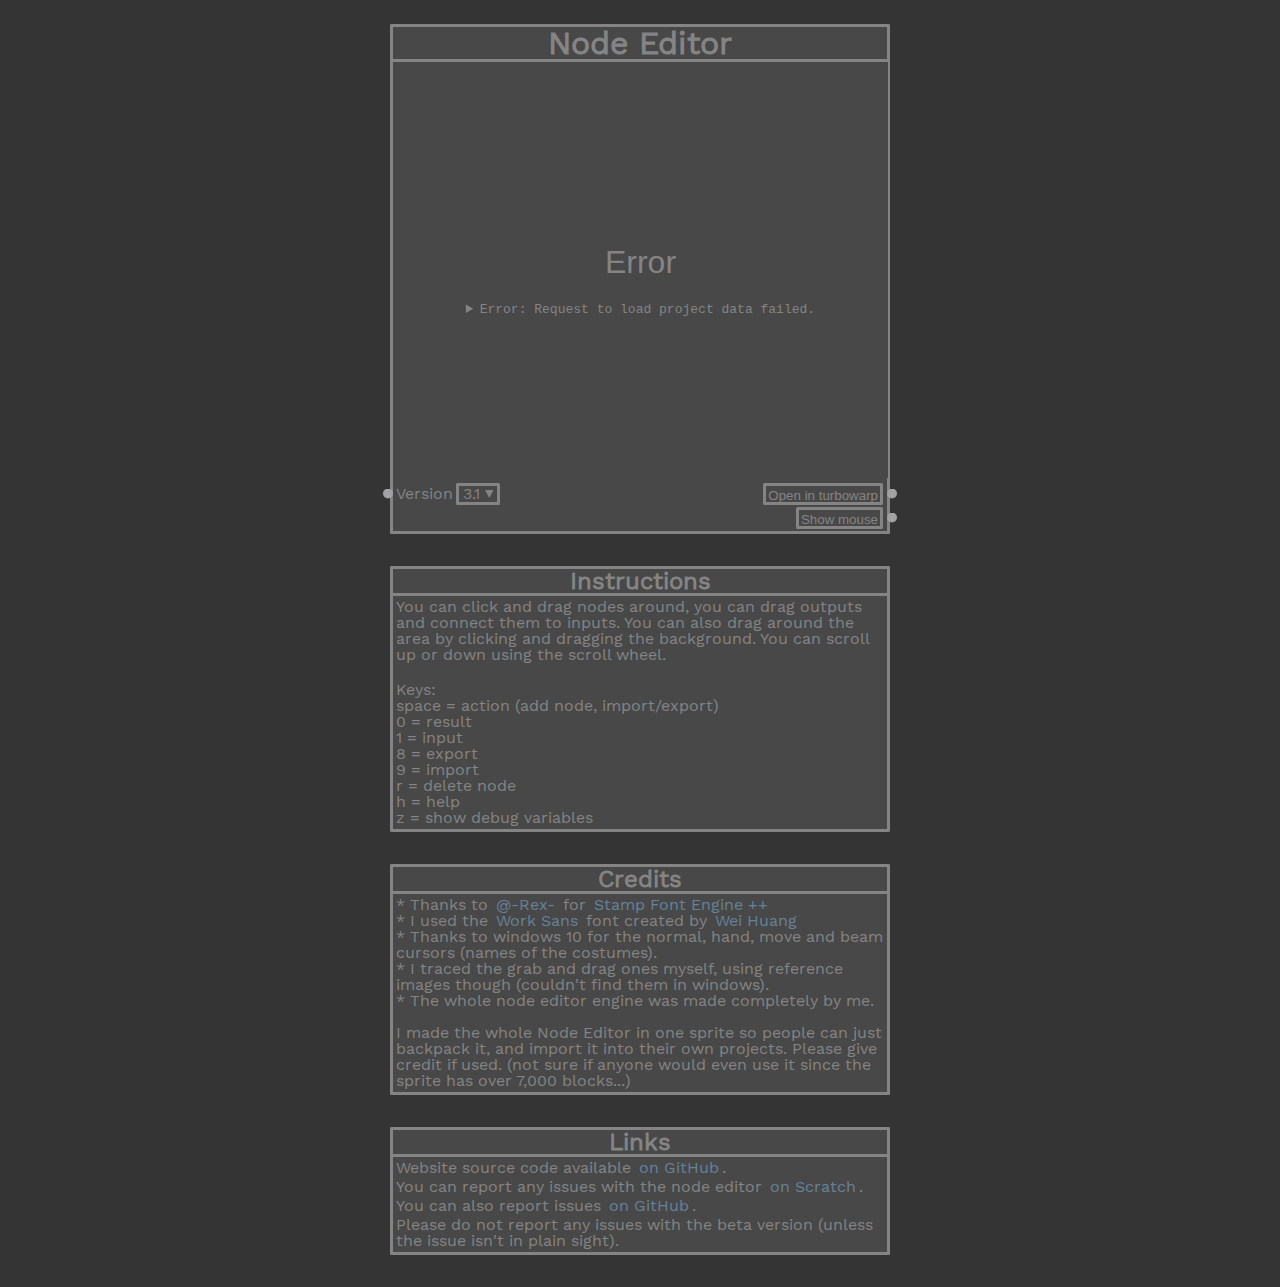
==== docs/index.html @ 3cd3e5fb "add description" ====
<!DOCTYPE html>
<!--[if lt IE 7]>      <html class="no-js lt-ie9 lt-ie8 lt-ie7"> <![endif]-->
<!--[if IE 7]>         <html class="no-js lt-ie9 lt-ie8"> <![endif]-->
<!--[if IE 8]>         <html class="no-js lt-ie9"> <![endif]-->
<!--[if gt IE 8]>      <html class="no-js"> <!--<![endif]-->
<html lang="en-us">
    <head>
        <meta charset="utf-8">
        <meta http-equiv="X-UA-Compatible" content="IE=edge">
        <title>Node Editor</title>
        <meta name="description" content="A node editor created in Scratch">
        <meta name="viewport" content="width=device-width, initial-scale=1">
        <link rel="icon" type="image/x-icon" href="./assets/favicon.ico">
        <link rel="stylesheet" href="style.css">
        <link rel="stylesheet" href="assets/select.css"
    </head>
    <body class="dark-mode">
        <!--[if lt IE 7]>
            <p class="browsehappy">You are using an <strong>outdated</strong> browser. Please <a href="#">upgrade your browser</a> to improve your experience.</p>
        <![endif]-->
        
        <script src="scripts.js" async defer></script>
        <script src="assets/select.js" async defer></script>

        <!-- <button class="node-button fixed" title="Switch to light theme" onclick="switchTheme()">Switch to light theme</button> -->

        <h1 class="node-header">Node Editor</h1>
        <div id="project" class="node-body">
                <div id="project-container"></div>
            <div class="node-vals-container">
                <div class="output-list">
                    <div class="input">
                        <label class="node-text">Version</label>
                        <div class="select-wrapper">
                            <div class="select">
                                <div class="select__trigger"><span value="3.1" onChange="loadProject(this.getAttribute('value'))">3.1</span>
                                    <div class="arrow"></div>
                                </div>
                                <div class="custom-options">
                                    <span class="custom-option selected" value="3.1">3.1</span>
                                    <span class="custom-option" value="beta">dev</span>
                                    <span class="custom-option" value="3.0">3.0</span>
                                    <span class="custom-option" value="2.3">2.3</span>
                                    <span class="custom-option" value="2.2">2.2</span>
                                </div>
                            </div>
                        </div>
                        <div class="input-circle"></div>
                    </div>
                    
                </div>
                
                <div class="output-list">
                    <div class="output">
                        <button class="turbowarp node-button" title="TurboWarp" onclick="window.open('https://turbowarp.org/?project_url=' + project_url, '_blank');">Open in turbowarp</button>
                    
                        <div class="output-circle"></div>
                    </div>
                    <div class="output">
                        <button id="toggle-mouse" class="node-button" onclick="toggleMouseHandler()">Show mouse</button>
                    
                        <div class="output-circle"></div>
                    </div>
                </div>
            </div>
        </div>



        <div id="instructions">
            <h2 class="node-header">Instructions</h2>
            <div class="node-body" id="instructions-text">
                <p class="node-text">You can click and drag nodes around, you can drag outputs and connect them to inputs. You can also drag around the area by clicking and dragging the background. You can scroll up or down using the scroll wheel.</p>
                <p class="node-text multiline">
Keys:
space = action (add node, import/export)
0 = result
1 = input
8 = export
9 = import
r = delete node
h = help
z = show debug variables</p>
            </div>
        </div>

        <div id="credits">
            <h2 class="node-header">Credits</h2>
            <div class="node-body" id="credits-body">
                <p id="credits-text" class="node-text multiline"></p>
            </div>
        </div>
        <!-- <div id="update-log">
            <h2 class="node-header">Update Log</h2>
            <div class="node-body" id="update-log-text">
                <p class="node-text">testv2.3: add check for later version in save code</p>
                <p class="node-text">v2.2: add version to save code</p>
                <p class="node-text">v2.1: added link to forum</p>
                <p class="node-text"></p>
                <p class="node-text"></p>
                <p class="node-text"></p>
            </div>
        </div> -->

        <div id="social-links">
            <h2 class="node-header">Links</h3>
            <div class="node-body">
                <p class="node-text">Website source code available <a href="https://github.com/ego-lay-atman-bay/scratch-node-editor/tree/main/docs" class="node-link">on GitHub</a>.</p>
                <p class="node-text">You can report any issues with the node editor <a href="https://scratch.mit.edu/projects/607605987/" class="node-link">on Scratch</a>.</p>
                <p class="node-text">You can also report issues <a href="https://github.com/ego-lay-atman-bay/scratch-node-editor/issues" class="node-link">on GitHub</a>.</p>
                <p class="node-text">Please do not report any issues with the beta version (unless the issue isn't in plain sight).</p>
            </div>
        </div>
    </body>
</html>
---- docs/style.css ----
/* http://meyerweb.com/eric/tools/css/reset/ v2.0 | 20110126 License: none (public domain) */

/* HTML5 display-role reset for older browsers */
article, aside, details, figcaption, figure, footer, header, hgroup, menu, nav, section {
    display: block;
}

/* Work Sans was made by Wei Huang https://weiweihuanghuang.github.io/Work-Sans/ */
/* I did modify the font to include the ✅ character */

@font-face {
    font-family: WorkSans-Regular;
    src: url(./assets/WorkSans-Regular.ttf);
}
body {
    width: 500px;
    margin: 24px auto 0;

    font-family: WorkSans-Regular;
    font-size: 16px;
    line-height: 1;
}

.dark-mode {
    background-color: #343434;
}

.multiline {
    white-space: pre-wrap;
}

.node-body {
    color:#848484;
    border-style: solid;
    border-color:#848484;
    border-width: 3px;
    background-color: #484848;
    margin-bottom: 2em;
    margin-top: 0;
    height:auto;
    border-bottom-left-radius: 1.5px;
    border-bottom-right-radius: 1.5px;
}

.node-header {
    color:#848484;
    border-style: solid;
    border-color:#848484;
    border-width: 3px;
    border-bottom: 0px;
    background-color: #484848;
    margin-bottom: 0;
    text-align: center;
    border-top-left-radius: 1.5px;
    border-top-right-radius: 1.5px;
}

.node-text {
    color:#848484;
    background-color: #484848;
    margin: 3px;
    text-align: left;
}

.node-link {
    color:hsl(207, 20%, 50%);
    text-decoration: none;
    margin: 3px;
    text-align: left;
}

.node-button {
    width: fit-content;
    padding: 2px;
    margin: 0 4px;
    display: inline;
    color: #848484;
    height: 22px;
    background: #484848;
    cursor: pointer;
    border-width: 3px;
    border-style: solid;
    border-color: #848484;
    border-radius: 1.5px;
    
    user-select: none; /* supported by Chrome and Opera */
   -webkit-user-select: none; /* Safari */
   -khtml-user-select: none; /* Konqueror HTML */
   -moz-user-select: none; /* Firefox */
   -ms-user-select: none; /* Internet Explorer/Edge */
}

.node-button:hover {
    background-color: #616161;
}

.node-button:active {
    background-color: #595959;
}

.input {
    position: relative;
    display: flex;
    justify-content: flex-start;
    margin: 2px 0;
    height: 22px;
}

.output {
    position: relative;
    display: flex;
    justify-content: flex-end;
    margin: 2px 0;
    height: 22px;
}

.input-list {
    flex: 1;
    width: 50%;
}

.output-list {
    flex: 1;
    width: 50%;
}

.node-vals-container {
    display: flex;
}



.output-circle {
    position: absolute;
    left: 100%;
    top: 25%;
    width: 10px;
    height: 10px;
    margin: 0;
    clip-path: circle();
    background: #a2a2a2;
}

.input-circle {
    position: absolute;
    right: 100%;
    top: 25%;
    width: 10px;
    height: 10px;
    margin: 0;
    clip-path: circle();
    background: #a2a2a2;
}

.fixed {
    position: fixed;
    left: 50px;
}
---- docs/assets/select.css ----
ol, ul {
    list-style: none;
}
blockquote, q {
    quotes: none;
}
blockquote:before, blockquote:after, q:before, q:after {
    content: '';
    content: none;
}

table {
    border-collapse: collapse;
    border-spacing: 0;
    display: inline;
}

.select-wrapper {
    position: relative;
    width: fit-content;
    display: inline-block;
}
.select {
    position: relative;
    border-color: #848484;
}

.select__trigger:hover {
    background-color: #616161;
}

.select__trigger:active {
    background-color: #595959;
}

.select__trigger {
    width: fit-content;
    position: relative;
    display: flex;
    align-items: center;
    justify-content: space-between;
    padding: 4px;
    margin-bottom: 4px;
    font-size: 16px;
    font-weight: 300;
    color: #848484;
    height: 22px;
    line-height: 22px;
    background: #484848;
    cursor: pointer;
    border-width: 3px;
    border-style: solid;
    border-color: #848484;
    border-radius: 1.5px;

    user-select: none; /* supported by Chrome and Opera */
   -webkit-user-select: none; /* Safari */
   -khtml-user-select: none; /* Konqueror HTML */
   -moz-user-select: none; /* Firefox */
   -ms-user-select: none; /* Internet Explorer/Edge */
}
.custom-options {
    position: absolute;
    top: 100%;
    visibility: hidden;
    pointer-events: none;
    z-index: 2;
    padding-bottom: 2em;
    
    user-select: none; /* supported by Chrome and Opera */
   -webkit-user-select: none; /* Safari */
   -khtml-user-select: none; /* Konqueror HTML */
   -moz-user-select: none; /* Firefox */
   -ms-user-select: none; /* Internet Explorer/Edge */
}
.select.open .custom-options {
    opacity: 1;
    visibility: visible;
    pointer-events: all;
    border-color: #848484;
}
.custom-option {
    position: relative;
    display: block;
    padding: 0 4px 0 4px;
    font-size: 16px;
    font-weight: 300;
    color:#848484;
    line-height: 18px;
    border-color: #848484;
    border-style: solid;
    border-width: 1.5px;
    background-color: #484848;
}
.custom-option:hover {
    background-color: #616161;
    cursor: pointer;
}
.custom-option:active {
    background-color: #595959;
}
.custom-option.selected {
    color: #848484;
    background-color: #484848;
}

.custom-option.selected:hover {
    color: #848484;
    background-color: #616161;
}

.custom-option.selected:active {
    background-color: #595959;
}

*, *:after, *:before {
    box-sizing: border-box;
}

.arrow {
    position: relative;
    background-image: url(triangle.svg);
    width: 0.8em;
    height: 8.438px;
    left: 5px;
}
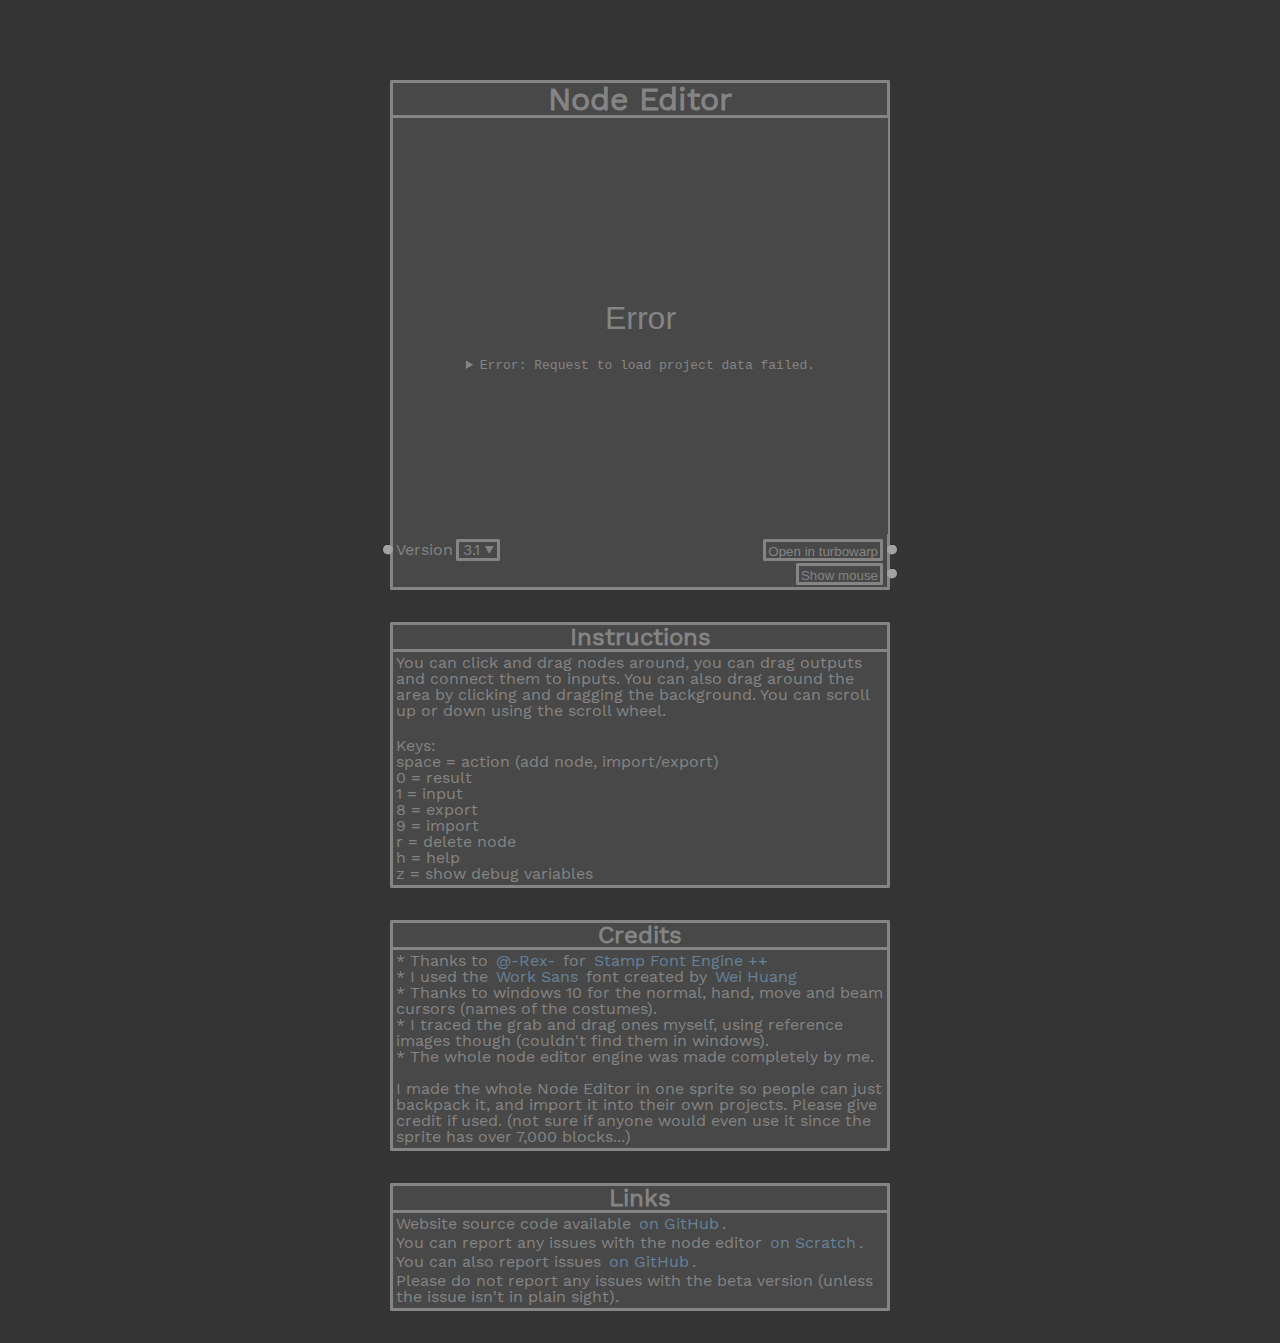
==== commit 5831db9c: "add navbar" ====
--- a/docs/index.html
+++ b/docs/index.html
@@ -12,16 +12,24 @@
         <meta name="viewport" content="width=device-width, initial-scale=1">
         <link rel="icon" type="image/x-icon" href="./assets/favicon.ico">
         <link rel="stylesheet" href="style.css">
-        <link rel="stylesheet" href="assets/select.css"
+        <link rel="stylesheet" href="assets/select.css">
+        <link rel="stylesheet" href="/navbar/navbar.css">
+        <script src="/assets/jquery-3.6.0.min.js"></script>
+
     </head>
     <body class="dark-mode">
         <!--[if lt IE 7]>
             <p class="browsehappy">You are using an <strong>outdated</strong> browser. Please <a href="#">upgrade your browser</a> to improve your experience.</p>
         <![endif]-->
         
+        <script src="/navbar/navbar.js"></script>
+
+        <div id="navbar"></div>
+        
         <script src="scripts.js" async defer></script>
         <script src="assets/select.js" async defer></script>
 
+        <div id="content">
         <!-- <button class="node-button fixed" title="Switch to light theme" onclick="switchTheme()">Switch to light theme</button> -->
 
         <h1 class="node-header">Node Editor</h1>
@@ -111,5 +119,6 @@
                 <p class="node-text">Please do not report any issues with the beta version (unless the issue isn't in plain sight).</p>
             </div>
         </div>
+        </div>
     </body>
 </html>--- a/docs/style.css
+++ b/docs/style.css
@@ -12,9 +12,10 @@
     font-family: WorkSans-Regular;
     src: url(./assets/WorkSans-Regular.ttf);
 }
-body {
+#content {
     width: 500px;
     margin: 24px auto 0;
+    margin-top: 5rem;
 
     font-family: WorkSans-Regular;
     font-size: 16px;
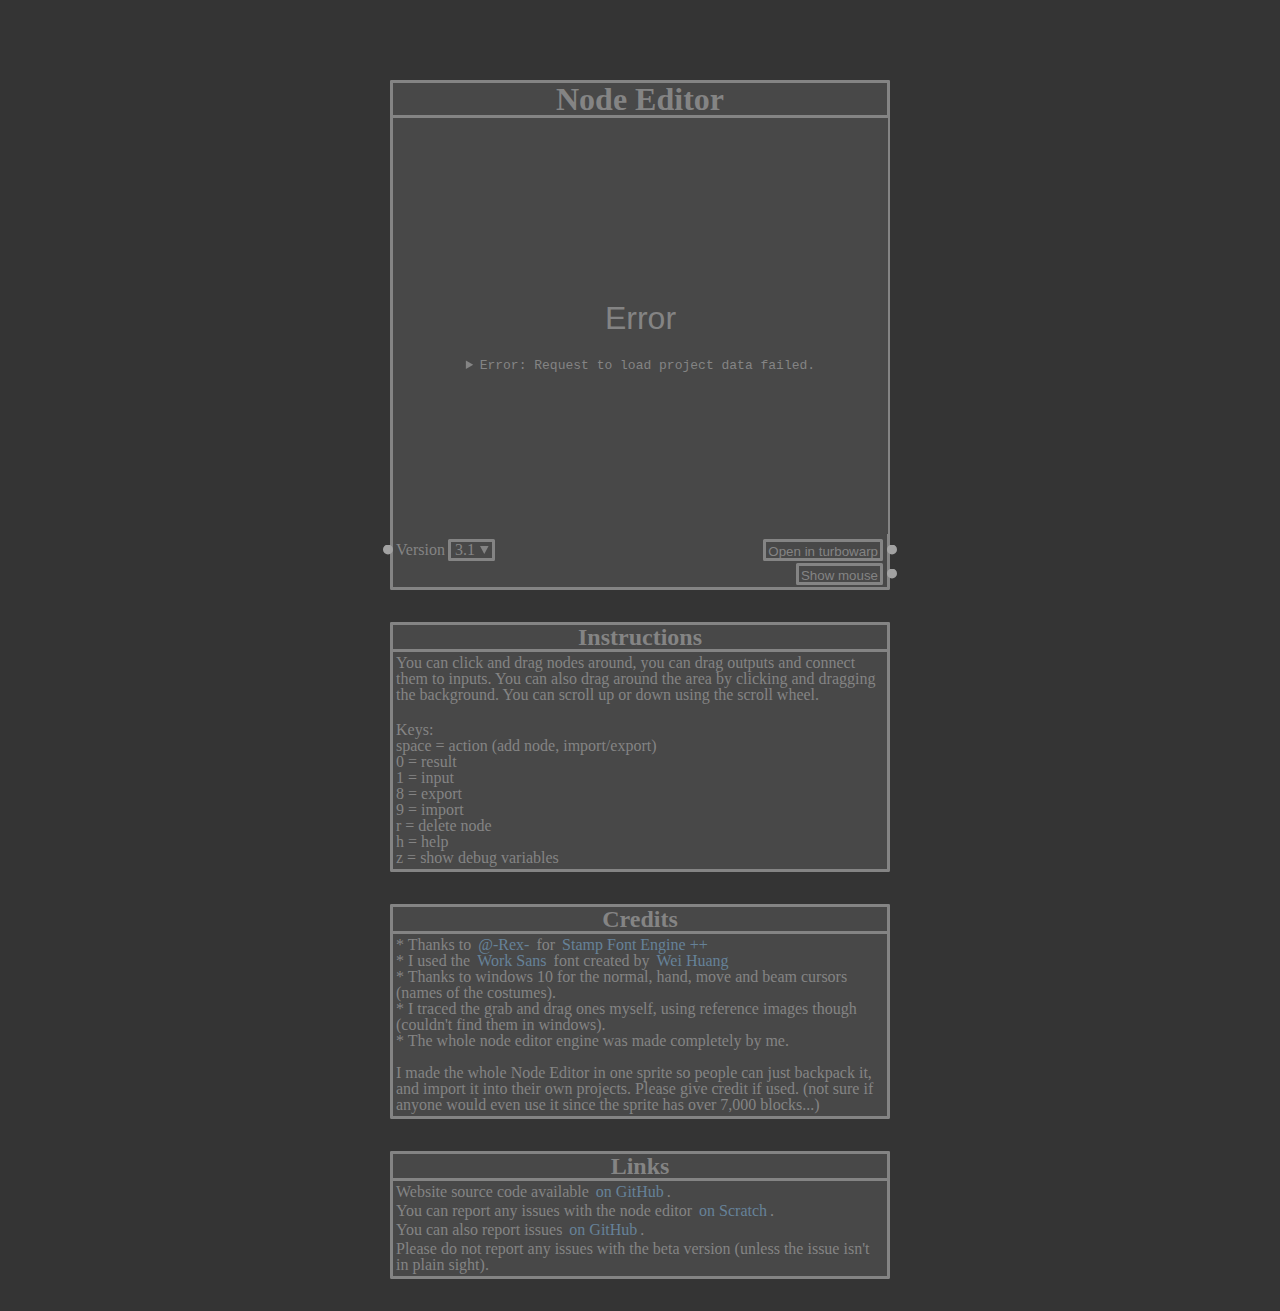
==== commit 63859204: "renamed navbar.js" ====
--- a/docs/index.html
+++ b/docs/index.html
@@ -13,7 +13,6 @@
         <link rel="icon" type="image/x-icon" href="./assets/favicon.ico">
         <link rel="stylesheet" href="style.css">
         <link rel="stylesheet" href="assets/select.css">
-        <link rel="stylesheet" href="/navbar/navbar.css">
         <script src="/assets/jquery-3.6.0.min.js"></script>
 
     </head>
@@ -22,7 +21,7 @@
             <p class="browsehappy">You are using an <strong>outdated</strong> browser. Please <a href="#">upgrade your browser</a> to improve your experience.</p>
         <![endif]-->
         
-        <script src="/navbar/navbar.js"></script>
+        <script src="/navbar/load-navbar.js"></script>
 
         <div id="navbar"></div>
         
--- a/docs/style.css
+++ b/docs/style.css
@@ -10,7 +10,7 @@
 
 @font-face {
     font-family: WorkSans-Regular;
-    src: url(./assets/WorkSans-Regular.ttf);
+    src: url(/assets/fonts/WorkSans-Regular.ttf);
 }
 #content {
     width: 500px;
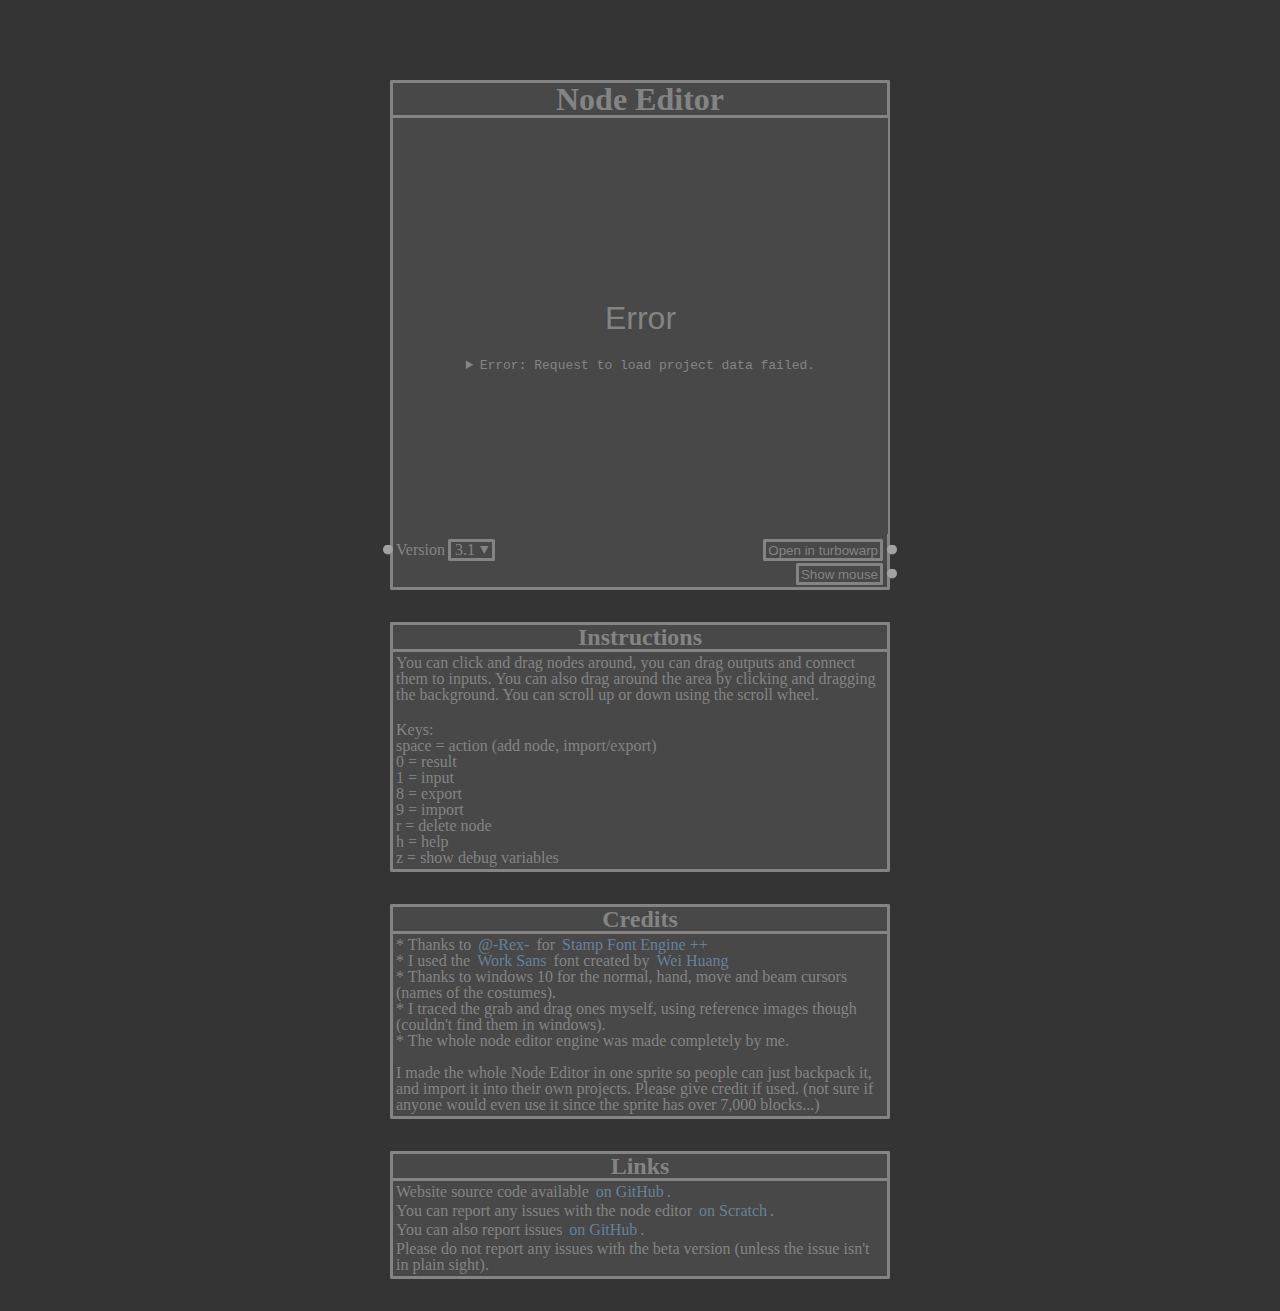
==== commit 9a6f5302: "fix node buttons" ====
--- a/docs/index.html
+++ b/docs/index.html
@@ -59,12 +59,12 @@
                 
                 <div class="output-list">
                     <div class="output">
-                        <button class="turbowarp node-button" title="TurboWarp" onclick="window.open('https://turbowarp.org/?project_url=' + project_url, '_blank');">Open in turbowarp</button>
+                        <button class="turbowarp node-button" title="TurboWarp" onclick="window.open('https://turbowarp.org/?project_url=' + project_url, '_blank');" ontouchstart="">Open in turbowarp</button>
                     
                         <div class="output-circle"></div>
                     </div>
                     <div class="output">
-                        <button id="toggle-mouse" class="node-button" onclick="toggleMouseHandler()">Show mouse</button>
+                        <button id="toggle-mouse" class="node-button" onclick="toggleMouseHandler()" ontouchstart="">Show mouse</button>
                     
                         <div class="output-circle"></div>
                     </div>
--- a/docs/style.css
+++ b/docs/style.css
@@ -71,10 +71,10 @@
 }
 
 .node-button {
+    display: flex;
     width: fit-content;
     padding: 2px;
     margin: 0 4px;
-    display: inline;
     color: #848484;
     height: 22px;
     background: #484848;
@@ -83,6 +83,7 @@
     border-style: solid;
     border-color: #848484;
     border-radius: 1.5px;
+    align-items: center;
     
     user-select: none; /* supported by Chrome and Opera */
    -webkit-user-select: none; /* Safari */
